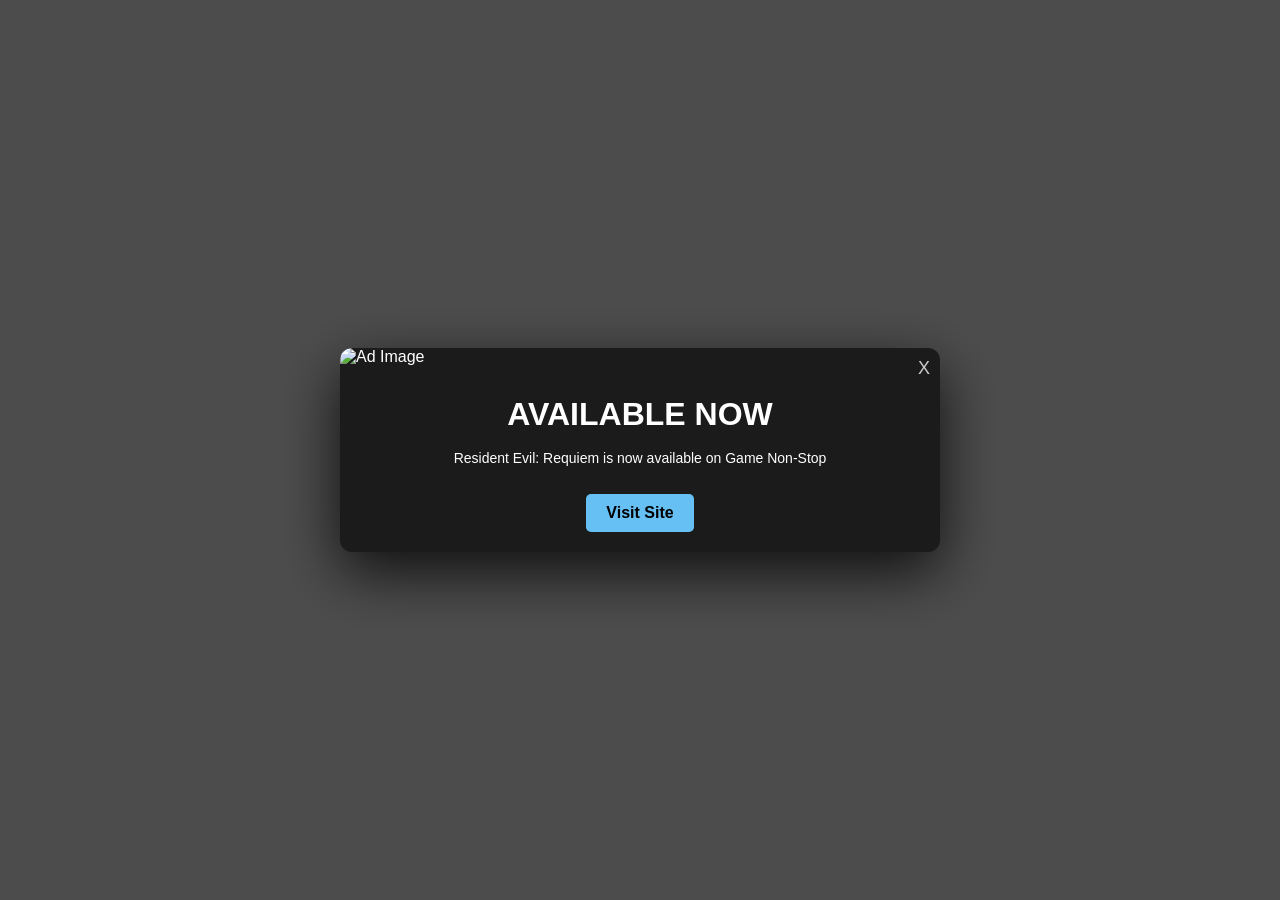
==== index.html @ 1330527c "Rename Ads.html to index.html" ====
<!DOCTYPE html>
<html lang="en">
<head>
    <meta charset="UTF-8">
    <meta name="viewport" content="width=device-width, initial-scale=1.0">
    <title>Document</title>
<script src="scriptAds.js"></script>
<link rel="stylesheet" href="stylesAds.css">

<div class="ad-overlay" id="adOverlay">
  <div class="ad-popup">
    <span class="close-btn" onclick="closeAd()">X</span>

    <img src="https://shorturl.at/3KKSX" class="ad-image" alt="Ad Image">

    <div class="ad-text">
      <h1>AVAILABLE NOW</h1>
      <p>
        Resident Evil: Requiem is now available on Game Non-Stop
      </p>

      <a href="https://codepen.io/Silvestre-Jhermin-Myco-C/full/azmdzEx" class="ad-button">Visit Site</a>
    </div>
  </div>
</div>
    
</body>
</html>
---- stylesAds.css ----
.ad-overlay {
  position: fixed;
  top: 0;
  left: 0;
  width: 100%;
  height: 100vh;
  background: rgba(0,0,0,0.7);

  display: flex;
  justify-content: center;
  align-items: center;

  z-index: 999;
}

.ad-popup {
  position: relative;

  width: 600px;
  max-width: 90%;
  background: #1b1b1b;
  color: #fff;
  border-radius: 12px;
  overflow: hidden;
  box-shadow: 0 20px 60px rgba(0,0,0,0.8);

  font-family: Arial, sans-serif;
  animation: fadeIn 0.4s ease;
}

.ad-image {
  width: 100%;
  height: 260px;
  object-fit: cover;
}

.ad-text {
  padding: 20px;
  text-align: center;
}

.ad-text h1 {
  margin: 10px 0;
}

.ad-text p {
  font-size: 14px;
  line-height: 1.6;
}

.logo {
  font-size: 12px;
  color: #aaa;
}

.ad-button {
  display: inline-block;
  margin-top: 10px;
  padding: 10px 20px;
  background: #66c0f4;
  color: #000;
  text-decoration: none;
  font-weight: bold;
  border-radius: 5px;
}

.close-btn {
  position: absolute;
  margin: 10px;
  right: 0;
  top: 0;
  cursor: pointer;
  font-size: 18px;
  color: #ccc;
}

.close-btn:hover {
  color: #fff;
}

/*
@keyframes fadeIn {
  from {
    transform: scale(0.8);
    opacity: 0;
  }
  to {
    transform: scale(1);
    opacity: 1;
  }
}*/
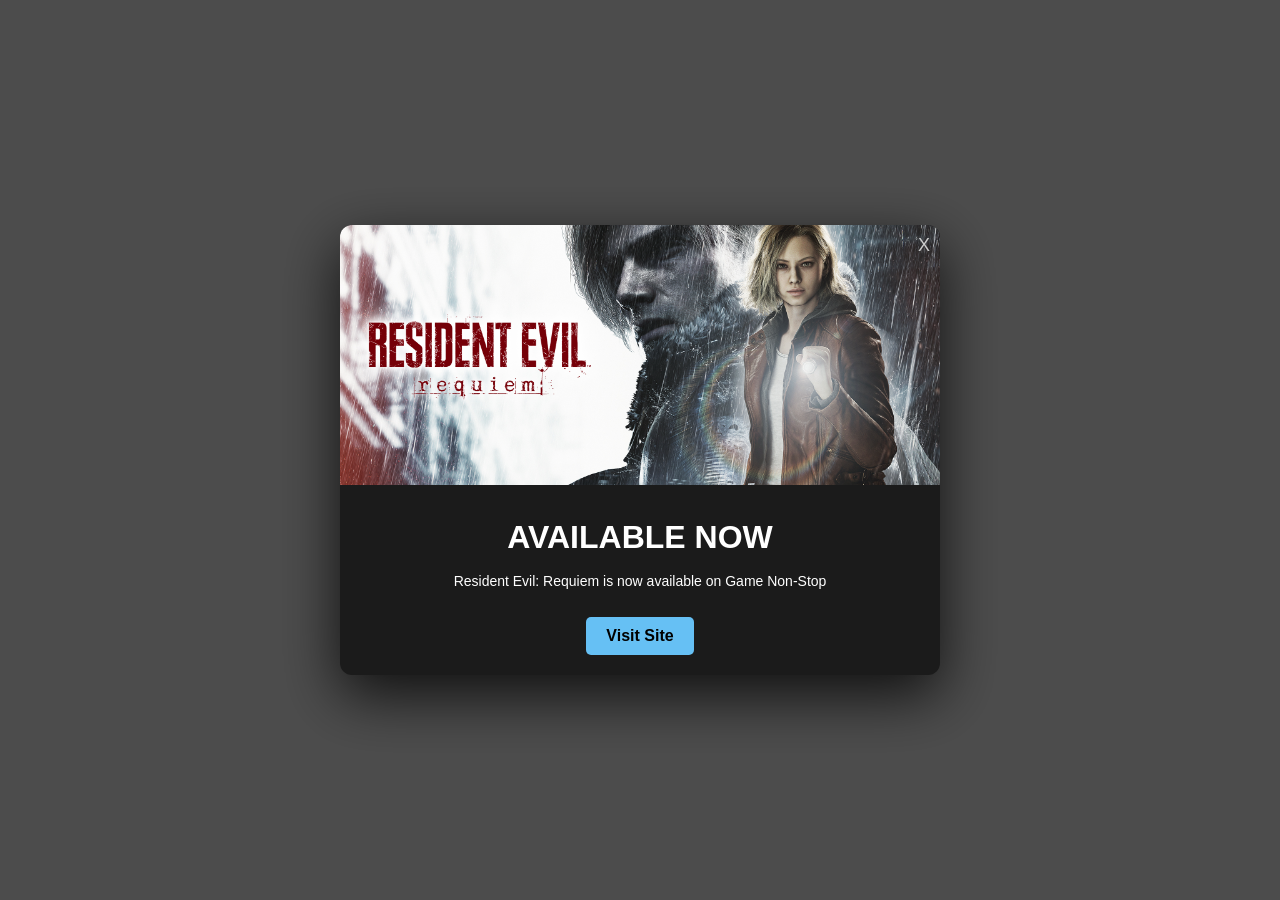
==== commit 3603520e: "Update index.html" ====
--- a/index.html
+++ b/index.html
@@ -11,7 +11,7 @@
   <div class="ad-popup">
     <span class="close-btn" onclick="closeAd()">X</span>
 
-    <img src="https://shorturl.at/3KKSX" class="ad-image" alt="Ad Image">
+    <img src="Requiem.jpg" class="ad-image" alt="Ad Image">
 
     <div class="ad-text">
       <h1>AVAILABLE NOW</h1>
